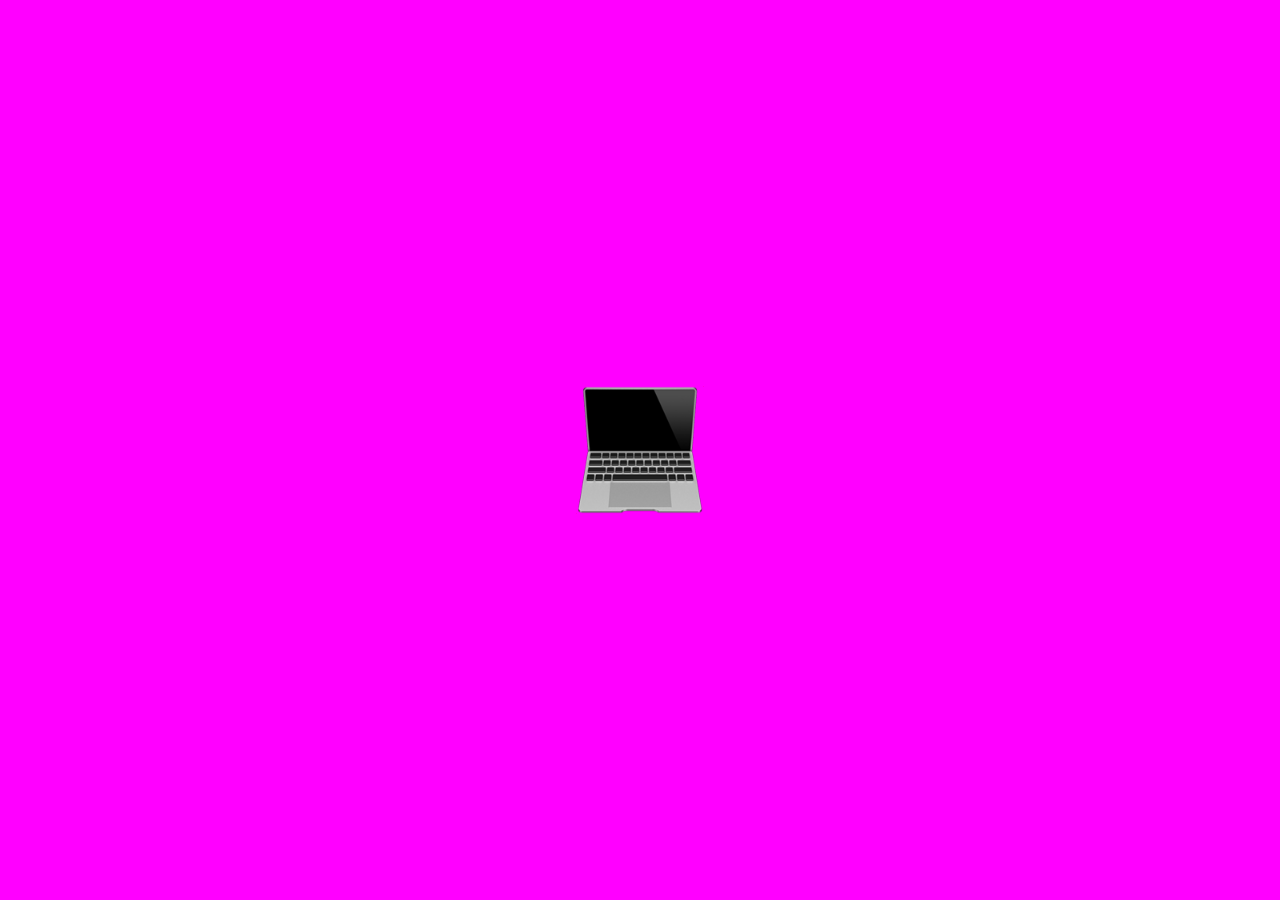
==== index.html @ a3d94c12 "Update index.html" ====
<!DOCTYPE html>
<html lang="en">
<head>
  <meta charset="UTF-8">
  <meta name="viewport" content="width=device-width, initial-scale=1.0">
  <meta name="keywords" content="theo voerste, theo, composition, computer music, noise, Theater, theatre, art, digital art, music">
  <meta name="author" content="theo voerste">
  <link rel="icon" type="image/vnd.icon" href="./favicon.ico">
  <title>theo voerste</title>
<style>
  body { 
    background-color: magenta;
  }
  img {
    width: 10%;
    position: absolute;
    top: 50%;
    left: 50%;
    transform: translate(-50%, -50%);
  }
</style> 
</head>
<body>
 <a href="tree">
  <img src="laptop.png" alt="laptop">
</a> 


</body>
</html>
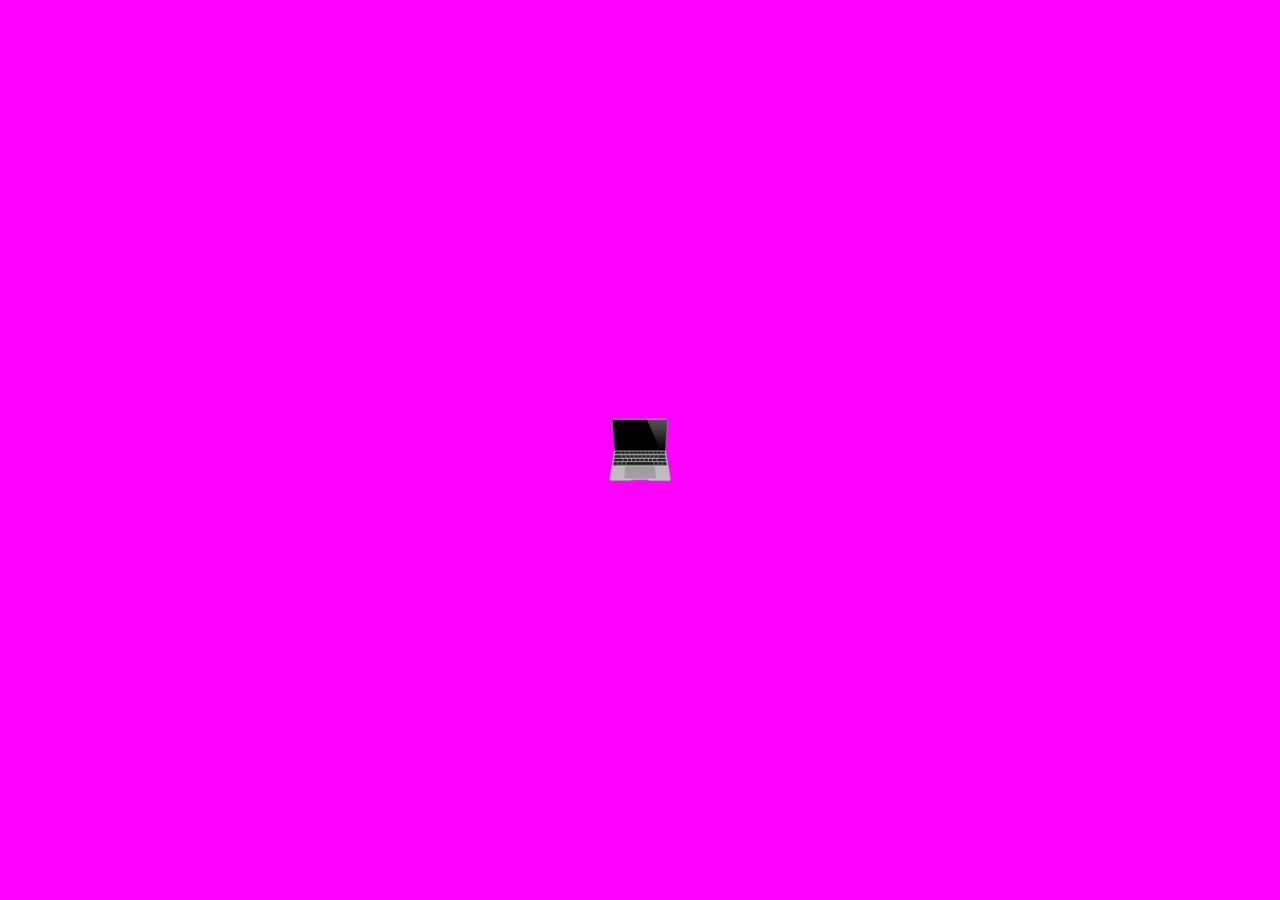
==== commit 4c8ffc16: "Update index.html" ====
--- a/index.html
+++ b/index.html
@@ -12,7 +12,7 @@
     background-color: magenta;
   }
   img {
-    width: 10%;
+    width: 5%;
     position: absolute;
     top: 50%;
     left: 50%;
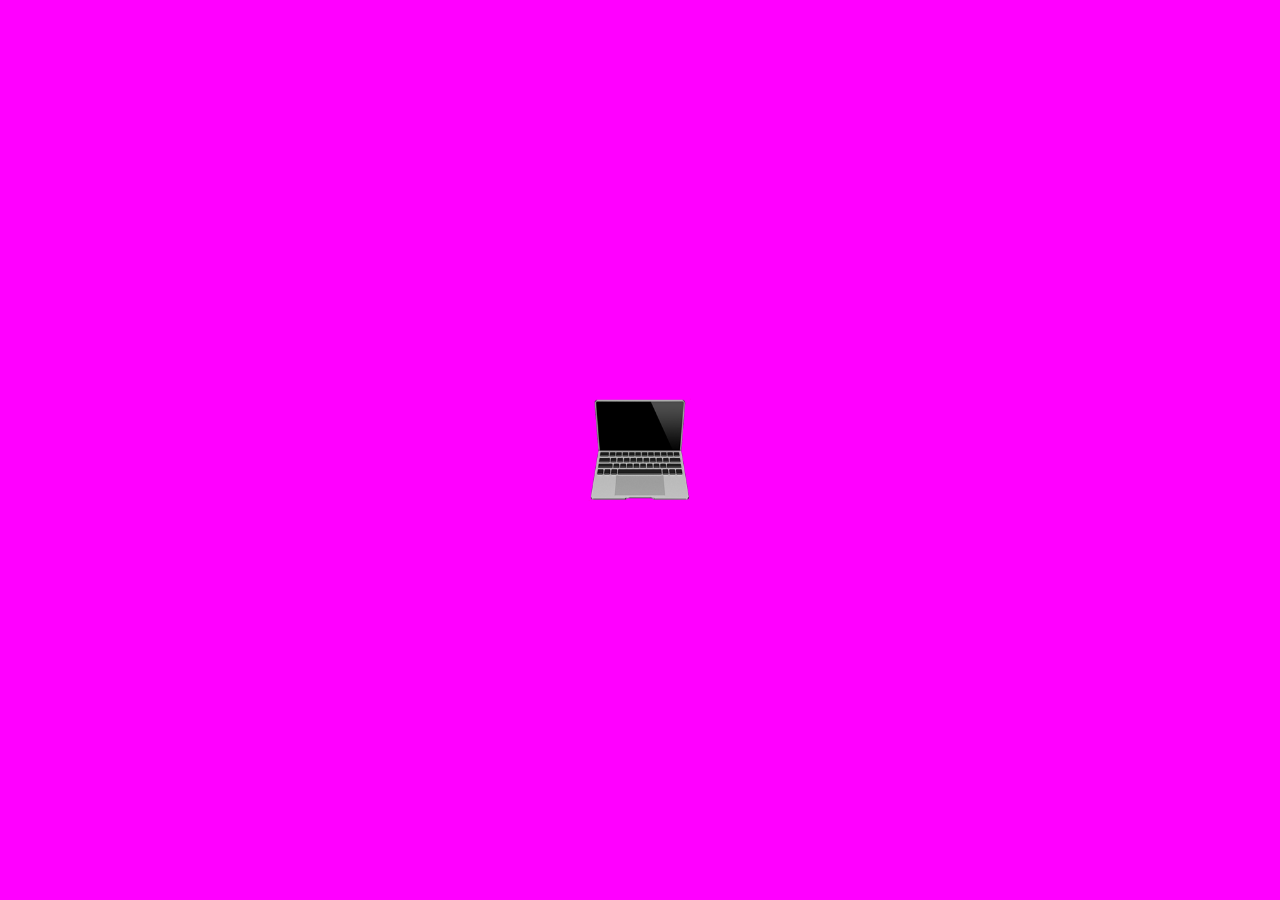
==== commit d835d1b0: "Update index.html" ====
--- a/index.html
+++ b/index.html
@@ -12,7 +12,7 @@
     background-color: magenta;
   }
   img {
-    width: 5%;
+    width: 8%;
     position: absolute;
     top: 50%;
     left: 50%;
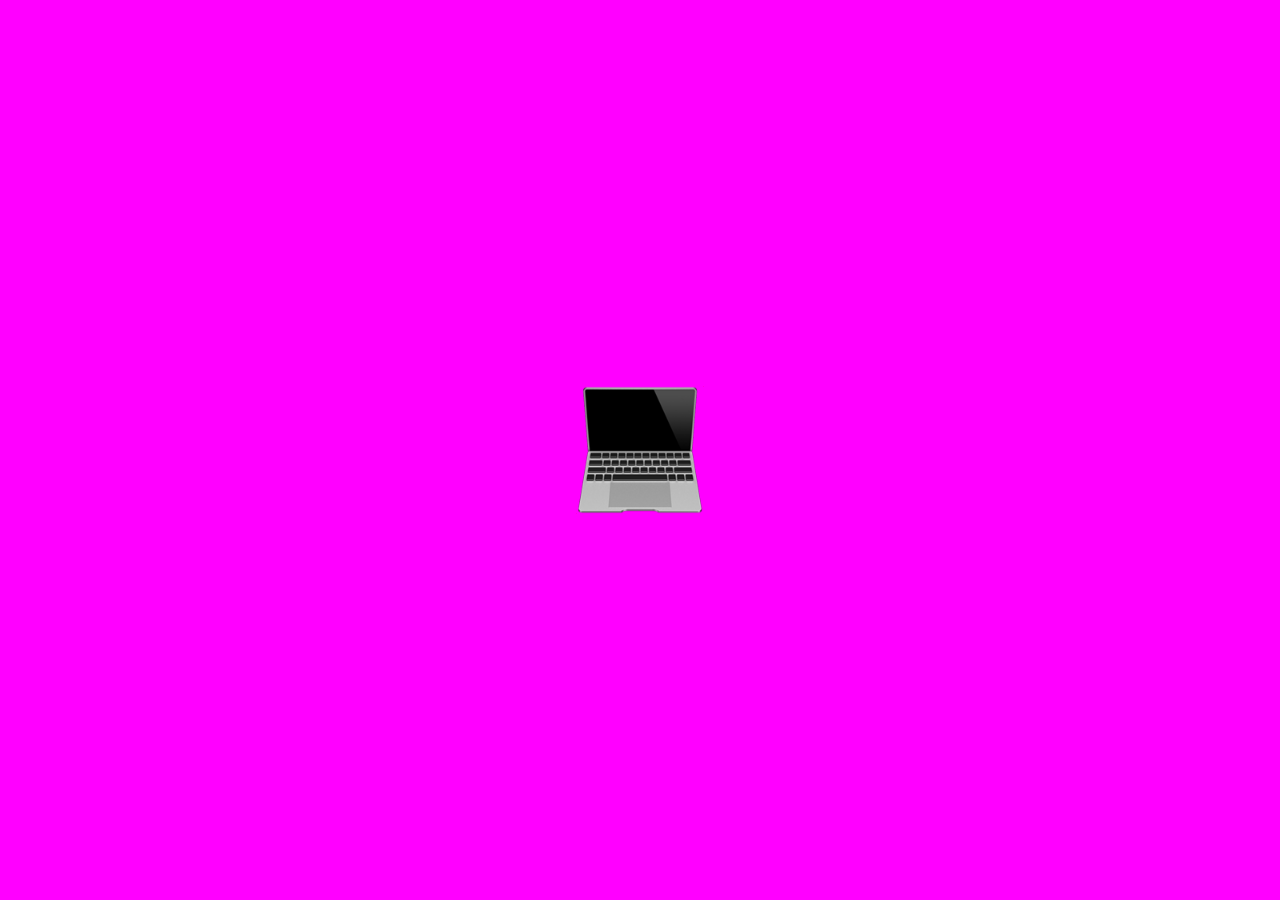
==== commit ed689bbe: "Update index.html" ====
--- a/index.html
+++ b/index.html
@@ -12,11 +12,29 @@
     background-color: magenta;
   }
   img {
-    width: 8%;
+    width: 10%;
     position: absolute;
     top: 50%;
     left: 50%;
     transform: translate(-50%, -50%);
+  }
+   img:hover {
+      animation: shake 0.5s;
+      animation-iteration-count: infinite;
+  }
+
+  @keyframes shake {
+      0% { transform: translate(-51% -51%) rotate(0deg); }
+      10% { transform: translate(-49%, -49%) rotate(-1deg); }
+      20% { transform: translate(-53%, -50%) rotate(1deg); }
+      30% { transform: translate(-47%, -48%) rotate(0deg); }
+      40% { transform: translate(-51%, -49%) rotate(1deg); }
+      50% { transform: translate(-49%, -52%) rotate(-1deg); }
+      60% { transform: translate(-47%, -51%) rotate(0deg); }
+      70% { transform: translate(-53%, -51%) rotate(-1deg); }
+      80% { transform: translate(-49%, -49%) rotate(1deg); }
+      90% { transform: translate(-51%, -52%) rotate(0deg); }
+      100% { transform: translate(-51%, -48%) rotate(-1deg); }
   }
 </style> 
 </head>
